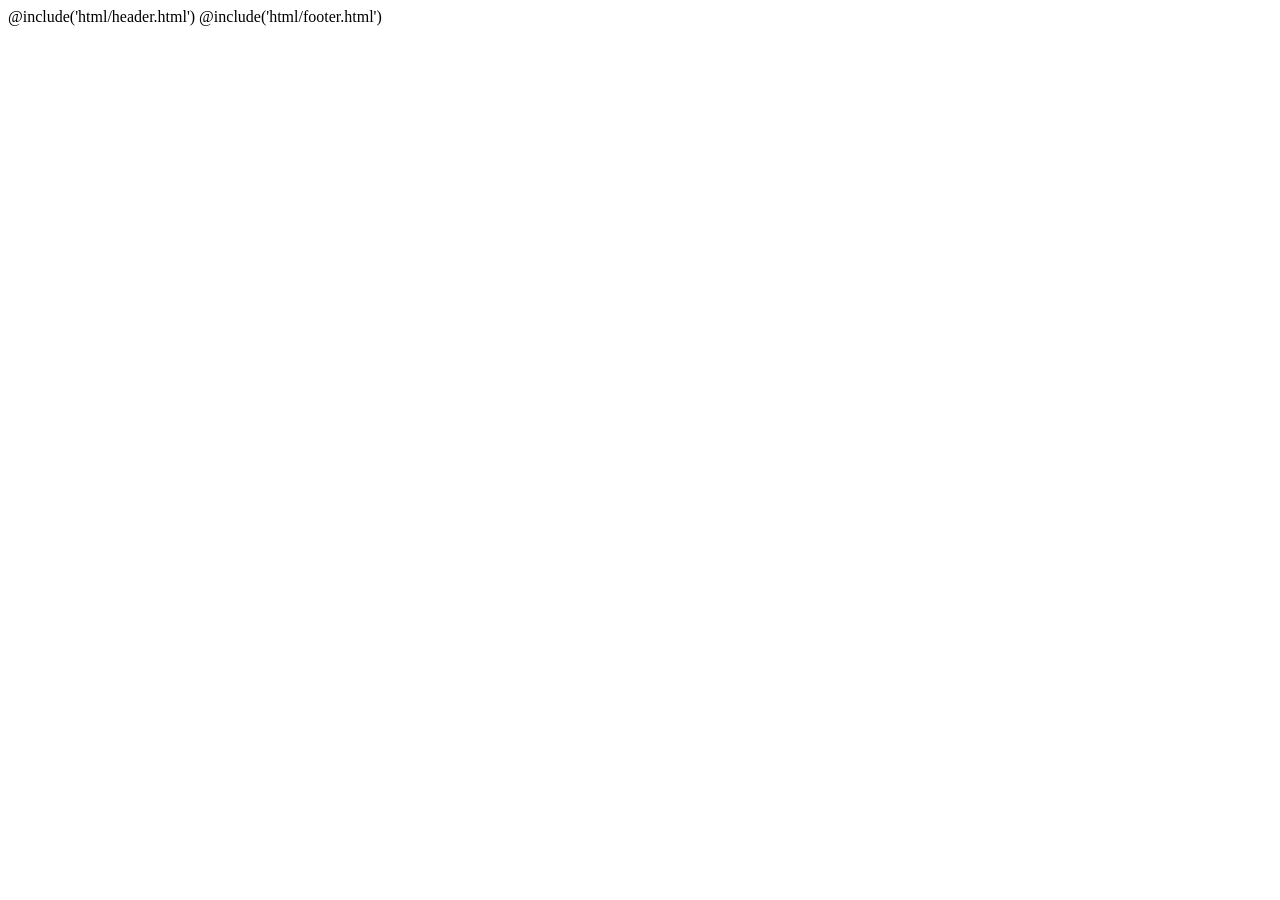
==== src/index.html @ 29b8a1f5 "начало проекта" ====
<!DOCTYPE html>
<html lang="ru">
<head>
	<meta charset="UTF-8">
	<meta name="viewport" content="width=device-width, initial-scale=1.0">
	<link rel="shortcut icon" href="img/favicon.ico" type="image/x-icon">
	<meta http-equiv="X-UA-Compatible" content="ie=edge">
	<meta name="theme-color" content="#111111">
	<title>New site</title>
	<link rel="stylesheet" href="css/main.min.css">
</head>
<body>
	<div class="site-container">
		@include('html/header.html')
		@include('html/footer.html')
		<!-- @include('html/h1.html') пример инклуда -->
	</div>
	<script src="js/main.js"></script>
</body>
</html>
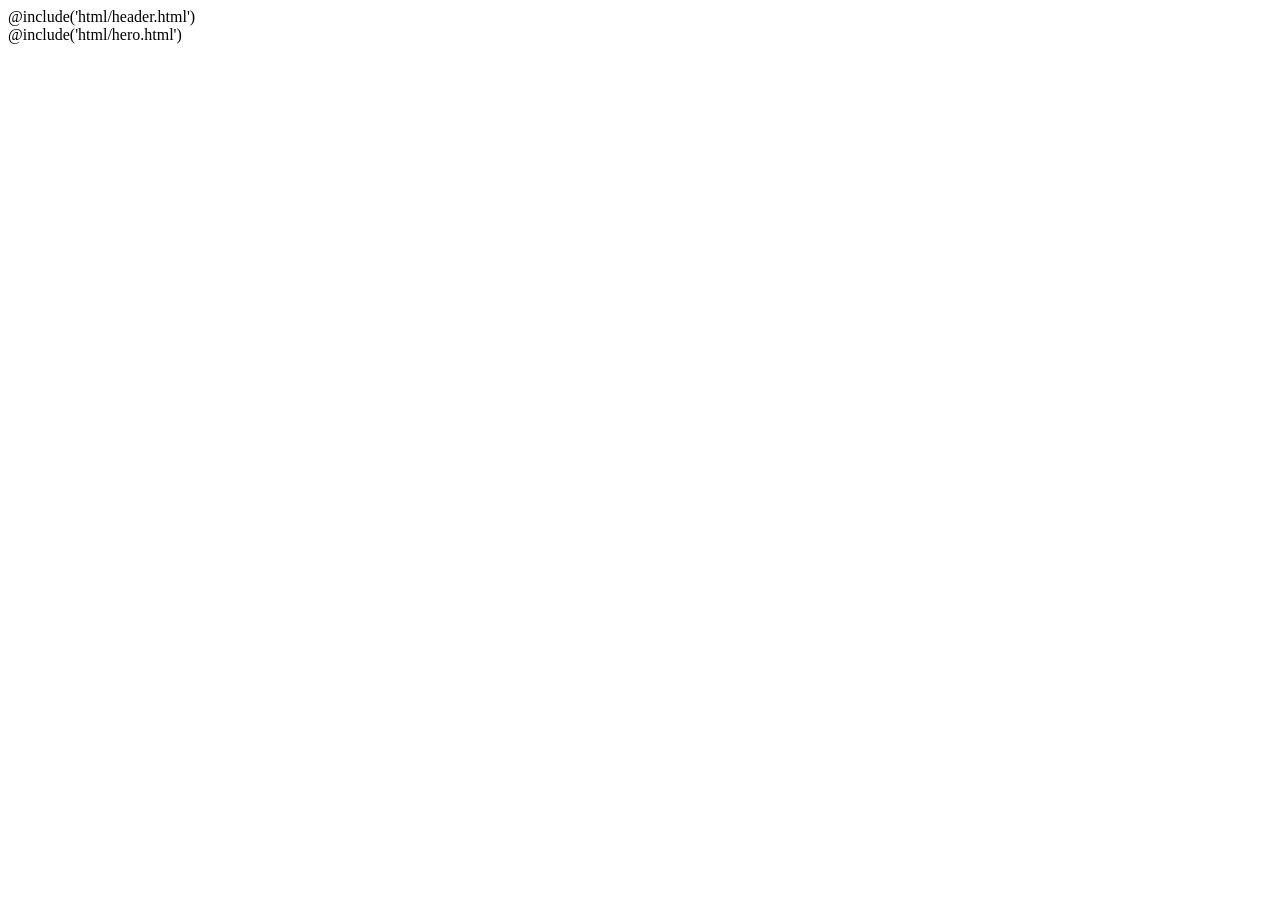
==== commit bb58b560: "сверстал шапку и баннер" ====
--- a/src/index.html
+++ b/src/index.html
@@ -1,5 +1,5 @@
 <!DOCTYPE html>
-<html lang="ru">
+<html lang="en">
 <head>
 	<meta charset="UTF-8">
 	<meta name="viewport" content="width=device-width, initial-scale=1.0">
@@ -12,7 +12,10 @@
 <body>
 	<div class="site-container">
 		@include('html/header.html')
-		@include('html/footer.html')
+		<main class="main">
+			@include('html/hero.html')
+		</main>
+		
 		<!-- @include('html/h1.html') пример инклуда -->
 	</div>
 	<script src="js/main.js"></script>
